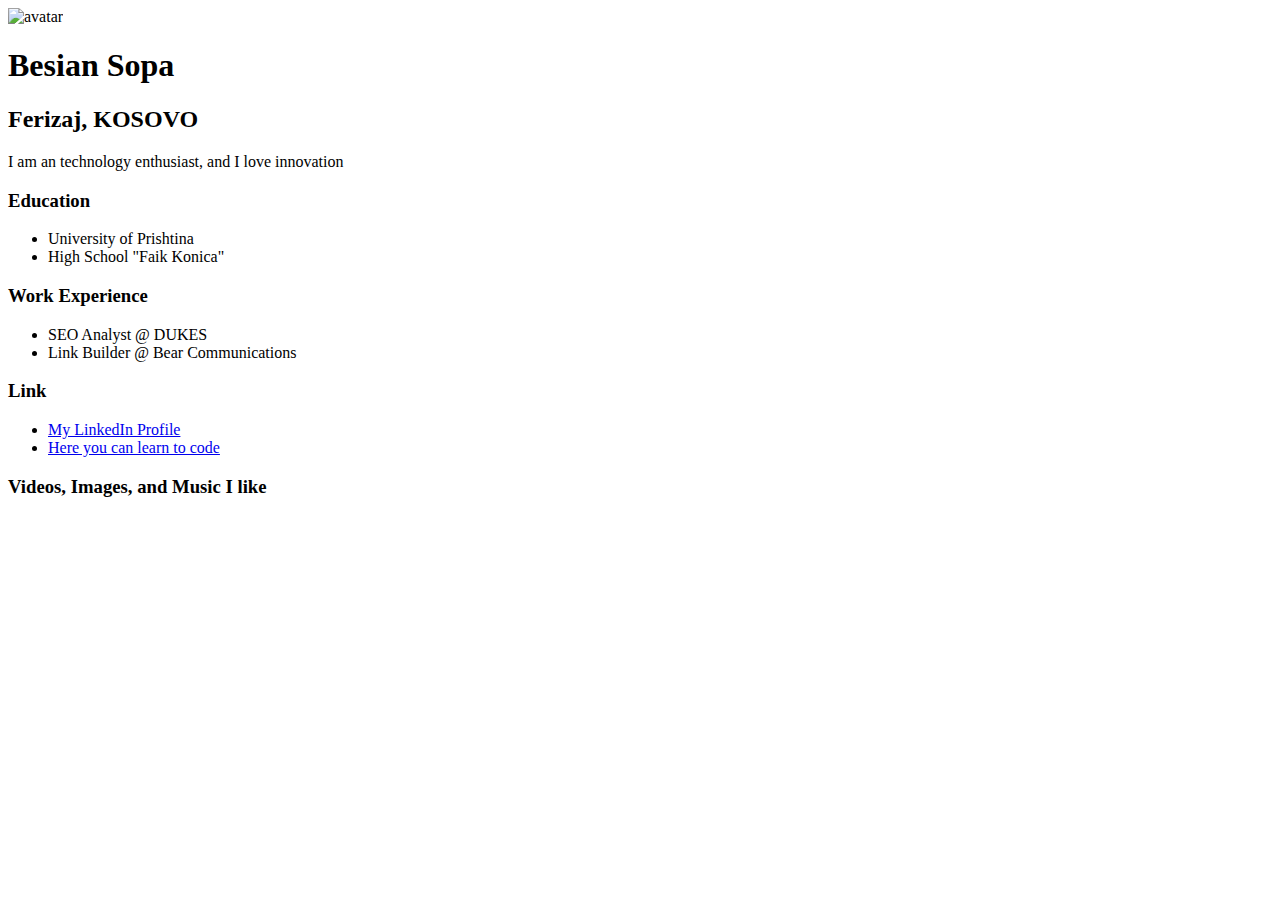
==== index.html @ 4bf7309a "Changes" ====
<!DOCTYPE html>
<html>
<head>
	<meta charset="utf-8">
	<title>Basic HTML</title>
	<link rel="stylesheet" type="text/css" href="./css/style.css">
</head>
<body>
	<img src="me.jpg" width="201px" height="auto" alt="avatar">
	<h1> Besian Sopa</h1>
	<h2> Ferizaj, KOSOVO</h2>
	<p>I am an technology enthusiast, and I love innovation</p>

	<h3> Education</h3>
	<ul>
		<li> University of Prishtina</li>
		<li>High School "Faik Konica"</li>
	</ul>
	<h3> Work Experience</h3>
	<ul>
		<li>SEO Analyst @ DUKES</li>
		<li>Link Builder @ Bear Communications</li>
	</ul>

	<h3> Link</h3>
	<ul>
		<li> <a href="https://www.linkedin.com/in/besian/">My LinkedIn Profile</a> </li>
		<li> <a href="https://www.coderstrust.com/">Here you can learn to code</a> </li>
	</ul>
	<h3> Videos, Images, and Music I like</h3>
	<iframe width="560" height="315" src="https://www.youtube.com/embed/HsG7bk2IiGQ" frameborder="0" allowfullscreen></iframe>

</body>
</html>
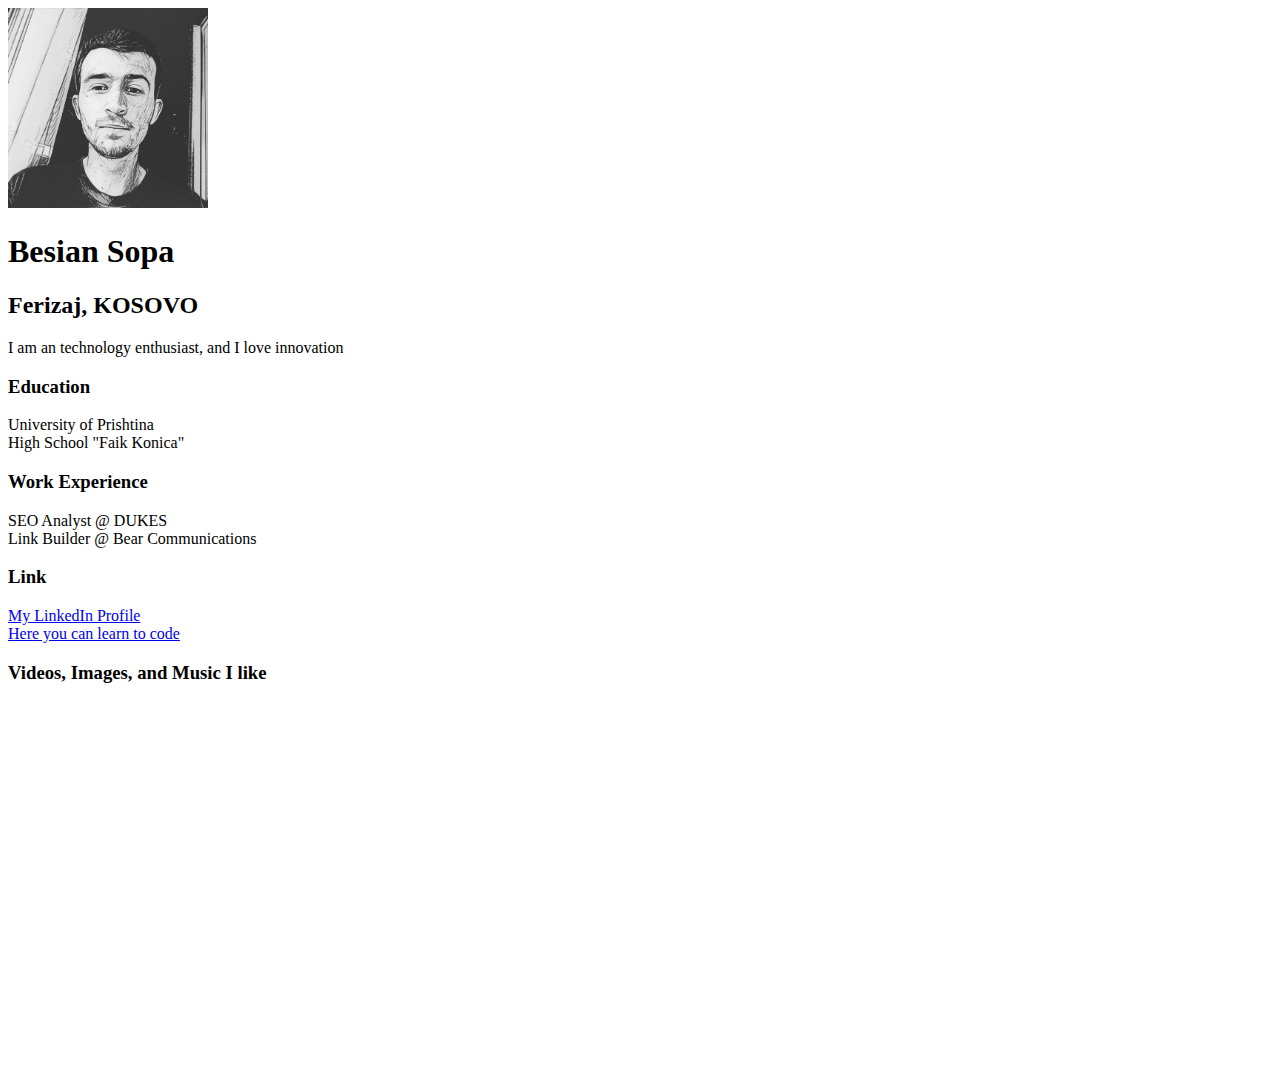
==== commit dcd75d3f: "added css" ====
--- a/index.html
+++ b/index.html
@@ -6,7 +6,7 @@
 	<link rel="stylesheet" type="text/css" href="./css/style.css">
 </head>
 <body>
-	<img src="me.jpg" width="201px" height="auto" alt="avatar">
+	<img src="me.jpg" width="200px" height="auto" alt="avatar">
 	<h1> Besian Sopa</h1>
 	<h2> Ferizaj, KOSOVO</h2>
 	<p>I am an technology enthusiast, and I love innovation</p>
--- a/css/style.css
+++ b/css/style.css
@@ -0,0 +1,15 @@
+body {
+	width: 600;
+}
+
+iframe {
+	margin-bottom: 60px;
+}
+
+ul {
+	padding: 0px;
+}
+
+li {
+	list-style: none;
+}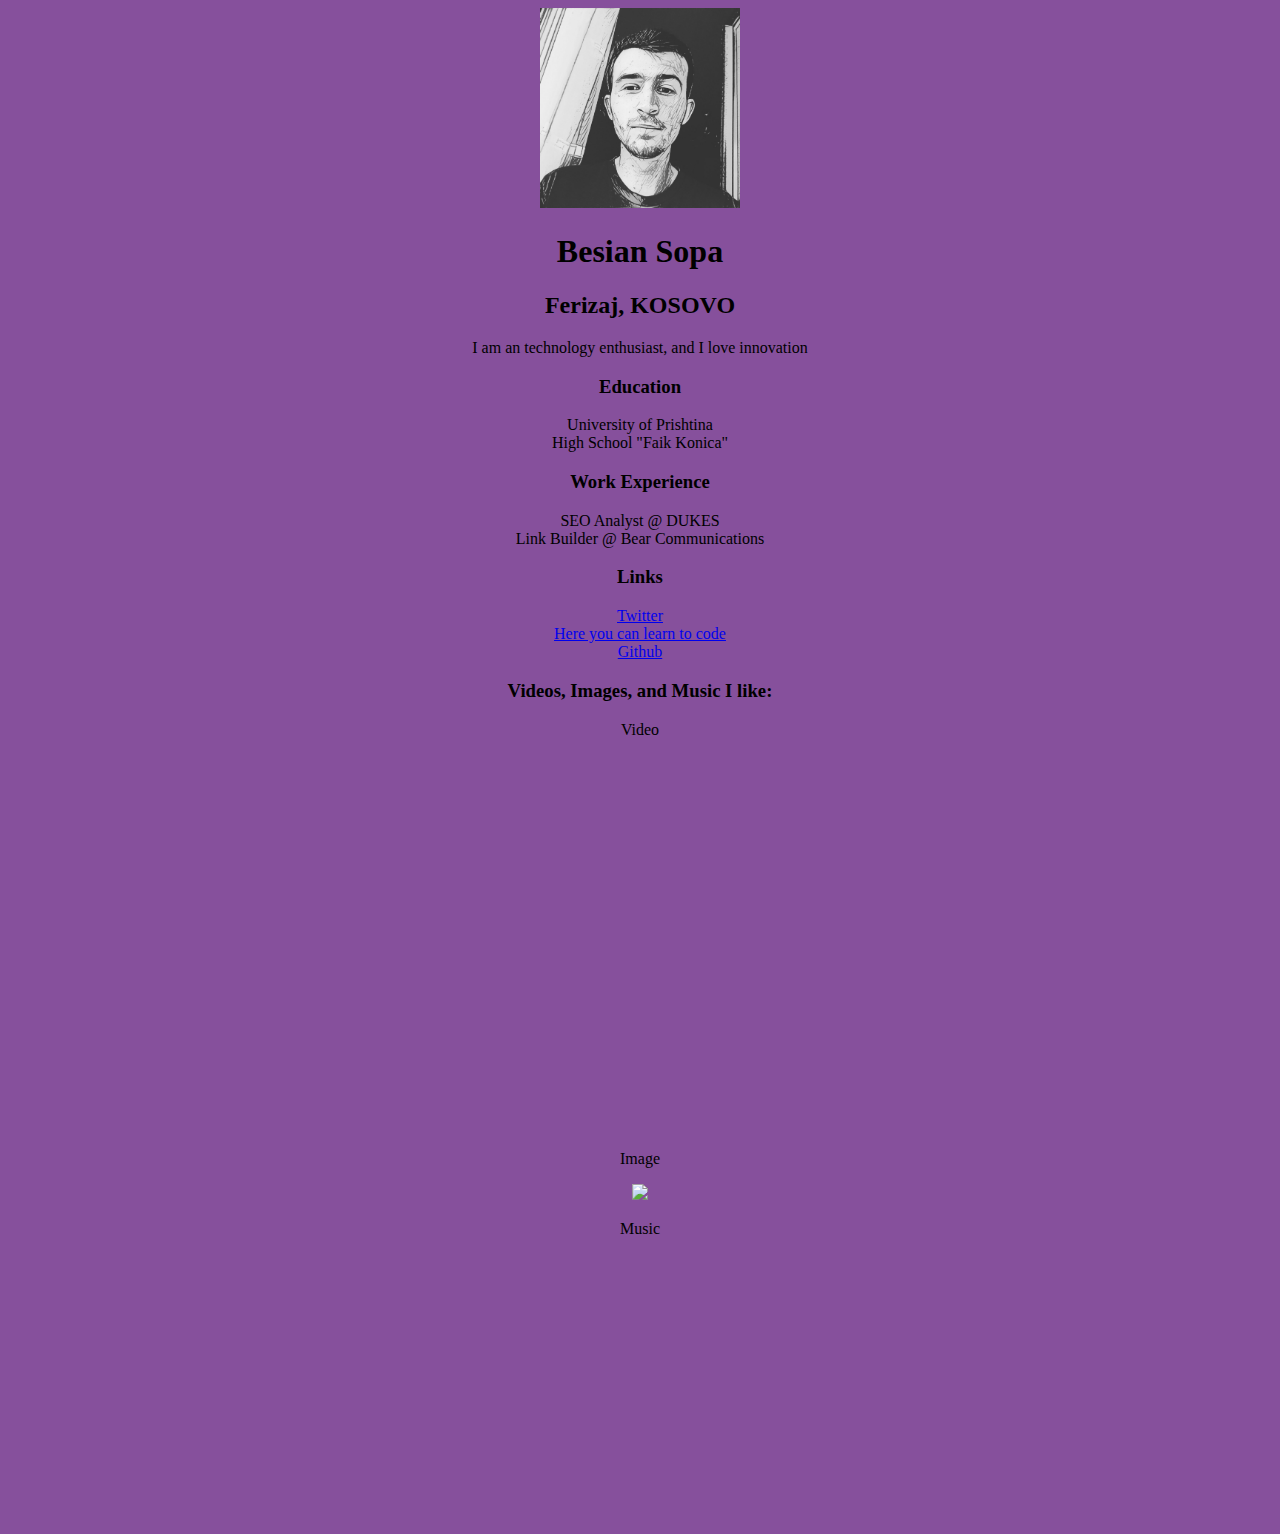
==== commit 98b9efa5: "Update index.html" ====
--- a/index.html
+++ b/index.html
@@ -3,7 +3,27 @@
 <head>
 	<meta charset="utf-8">
 	<title>Basic HTML</title>
-	<link rel="stylesheet" type="text/css" href="./css/style.css">
+	<link rel="stylesheet" type="text/css" href="#">
+	<style>
+		body {
+			width: 600;
+			text-align: center;
+			background-color: #86509c;
+		}
+
+		iframe {
+			margin-bottom: 60px;
+		}
+
+		ul {
+			padding: 0px;
+		}
+
+		li {
+			list-style: none;
+		}
+
+	</style>
 </head>
 <body>
 	<img src="me.jpg" width="200px" height="auto" alt="avatar">
@@ -22,13 +42,23 @@
 		<li>Link Builder @ Bear Communications</li>
 	</ul>
 
-	<h3> Link</h3>
+	<h3> Links</h3>
 	<ul>
-		<li> <a href="https://www.linkedin.com/in/besian/">My LinkedIn Profile</a> </li>
+		<li> <a href="https://www.twitter.com/">Twitter</a> </li>
 		<li> <a href="https://www.coderstrust.com/">Here you can learn to code</a> </li>
+		<li> <a href="https://www.github.io/">Github</a> </li>
+
 	</ul>
-	<h3> Videos, Images, and Music I like</h3>
+	<h3> Videos, Images, and Music I like:</h3>
+	
+	<p>Video</p>
 	<iframe width="560" height="315" src="https://www.youtube.com/embed/HsG7bk2IiGQ" frameborder="0" allowfullscreen></iframe>
+	
+	<p>Image</p>
+	<p><img src="http://static1.squarespace.com/static/555b7fd5e4b0c7c58cfd6cf4/555cad58e4b0c3a1eda38033/55b93ca3e4b0fcbb18f2632f/1438203148345/?format=1000w"></p>
+
+	<p>Music</p>
+	<p><iframe width="50%" height="200" scrolling="no" frameborder="no" src="https://w.soundcloud.com/player/?url=https%3A//api.soundcloud.com/tracks/276677416&amp;auto_play=false&amp;hide_related=false&amp;show_comments=true&amp;show_user=true&amp;show_reposts=false&amp;visual=true"></iframe></p>
 
 </body>
-</html>+</html>
